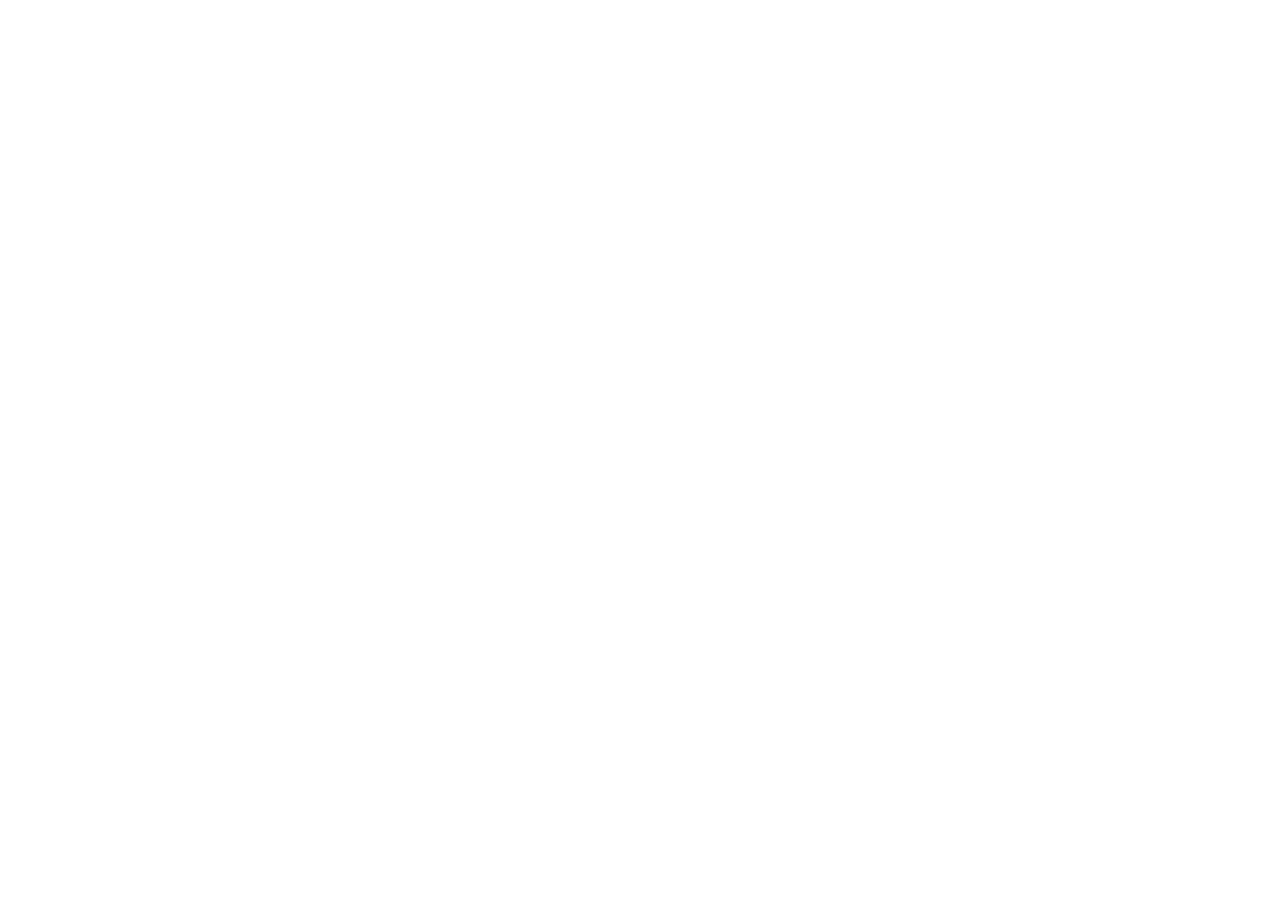
==== index.html @ 13e72894 "Tilføjet html" ====
<!DOCTYPE html>
<html lang="da">

<head>
    <meta charset="UTF-8">
    <meta http-equiv="X-UA-Compatible" content="IE=edge">
    <meta name="viewport" content="width=device-width, initial-scale=1.0">
    <title>Forside</title>
</head>

<body>

</body>

</html>
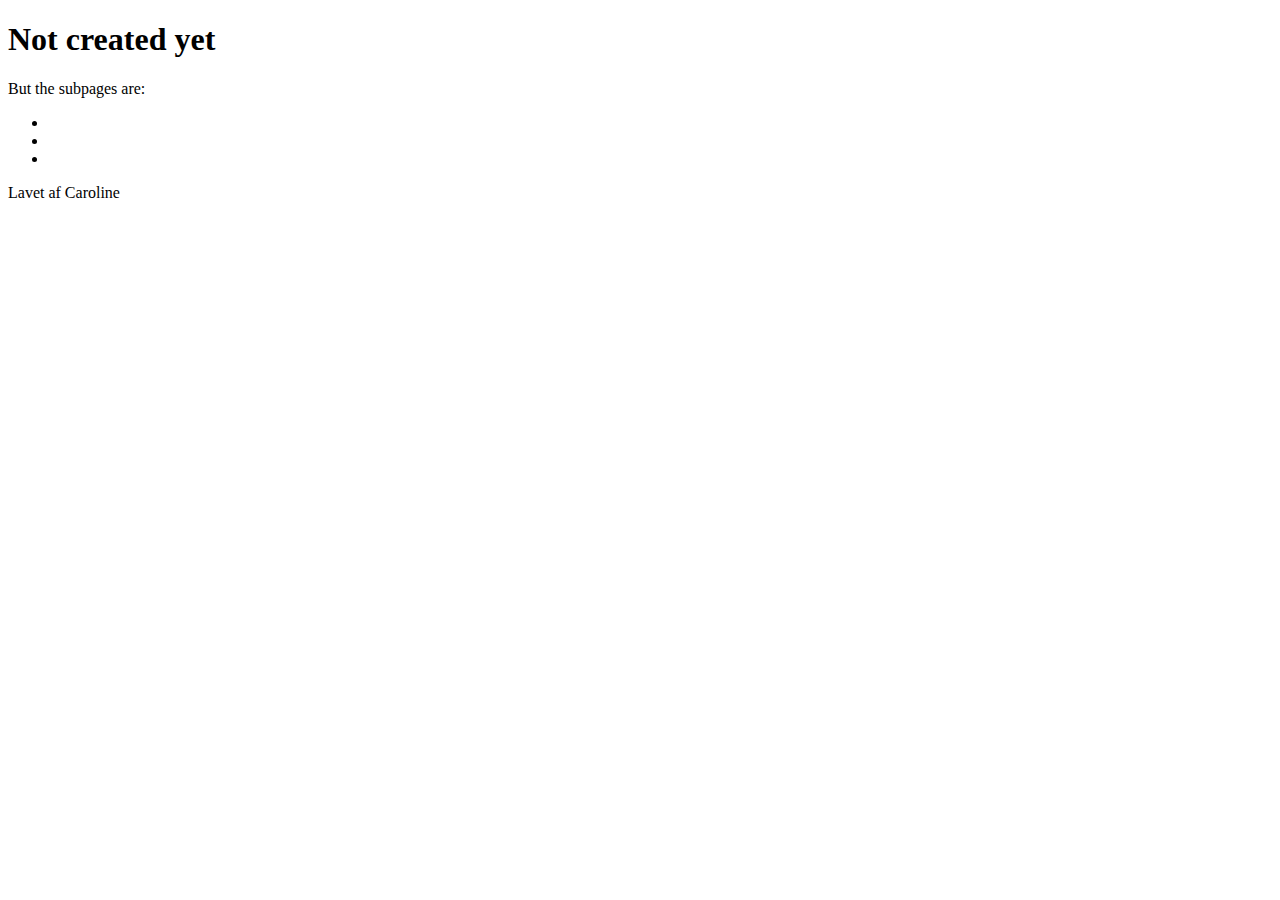
==== commit 1a376405: "Tilføjet stylesheet" ====
--- a/index.html
+++ b/index.html
@@ -5,11 +5,23 @@
     <meta charset="UTF-8">
     <meta http-equiv="X-UA-Compatible" content="IE=edge">
     <meta name="viewport" content="width=device-width, initial-scale=1.0">
+    <link rel="stylesheet" href="generel.css">
+    <link rel="stylesheet" href="layout.css">
     <title>Forside</title>
 </head>
 
 <body>
+    <main>
+        <h1>Not created yet</h1>
+        <p>But the subpages are:</p>
 
+        <ul>
+            <li><a href="category.html"></a></li>
+            <li><a href="productlist.html"></a></li>
+            <li><a href="product.html"></a></li>
+        </ul>
+    </main>
+    <footer>Lavet af Caroline</footer>
 </body>
 
 </html>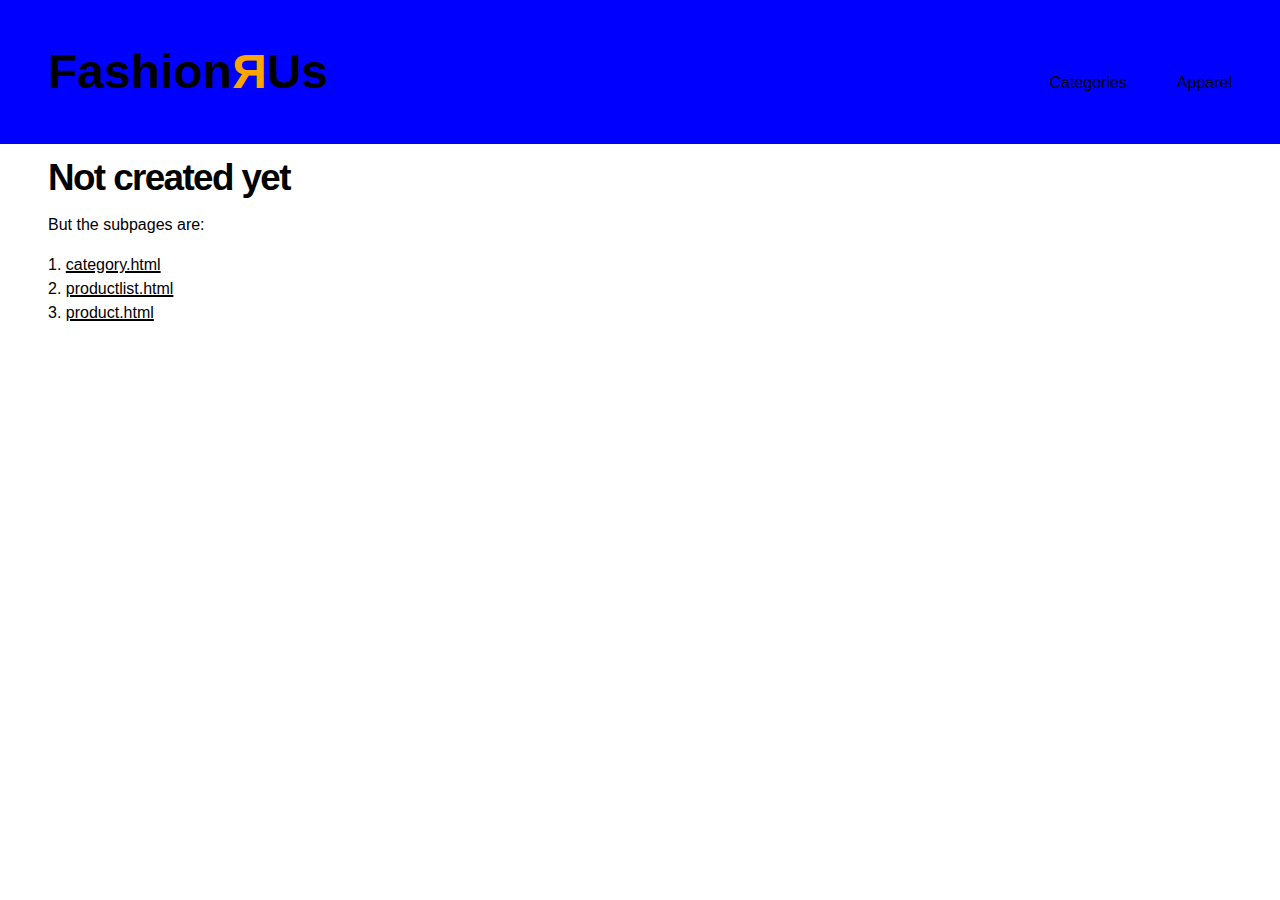
==== commit 5e1a9ab8: "Ændret CSS" ====
--- a/index.html
+++ b/index.html
@@ -11,17 +11,31 @@
 </head>
 
 <body>
+
+    <header class="mainNav">
+        <div>
+            <a class="cta" href="index.html">
+                <div>
+                    <h1>Fashion<span>R</span>Us</h1>
+                </div>
+            </a>
+        </div>
+        <nav>
+            <ul>
+                <li><a class="cta" href="category.html">Categories</a></li>
+                <li><a class="cta" href="productlist.html">Apparel</a></li>
+            </ul>
+        </nav>
+    </header>
     <main>
-        <h1>Not created yet</h1>
+        <h2>Not created yet</h2>
         <p>But the subpages are:</p>
-
-        <ul>
-            <li><a href="category.html"></a></li>
-            <li><a href="productlist.html"></a></li>
-            <li><a href="product.html"></a></li>
-        </ul>
+        <ol>
+            <li><a href="category.html">category.html</a></li>
+            <li><a href="productlist.html">productlist.html</a></li>
+            <li><a href="product.html">product.html</a></li>
+        </ol>
     </main>
-    <footer>Lavet af Caroline</footer>
 </body>
 
 </html>--- a/generel.css
+++ b/generel.css
@@ -0,0 +1,458 @@
+/*************** Reset *********************/
+
+* {
+  margin: 0;
+  padding: 0;
+  box-sizing: border-box;
+  scroll-behavior: smooth;
+  text-rendering: optimizeLegibility;
+  -webkit-font-smoothing: antialiased;
+  -moz-osx-font-smoothing: grayscale;
+  -webkit-tap-highlight-color: transparent;
+}
+
+body {
+  width: 100%;
+  height: 100%;
+  top: 0;
+  left: 0;
+  padding: 0;
+  line-height: 1.5;
+}
+
+img {
+  width: 100%;
+  height: auto;
+  display: block;
+}
+
+main {
+  margin-inline: auto;
+  padding: 0rem 3rem;
+}
+
+html {
+  font-family: -apple-system, BlinkMacSystemFont, "avenir next", avenir, "helvetica neue", helvetica, ubuntu, roboto, noto, "segoe ui", arial, sans-serif;
+  margin: 0;
+  padding: 0;
+  text-decoration-skip-ink: "auto";
+}
+
+/*************** Header og footer *********************/
+
+header {
+  top: 0;
+  display: flex;
+  justify-content: space-between;
+  align-items: baseline;
+  list-style-type: none;
+  text-decoration: none;
+  padding: 2rem 3rem;
+  background-color: blue;
+}
+
+ul {
+  display: flex;
+  list-style-type: none;
+  gap: 50px;
+}
+
+nav ul a {
+  list-style-type: none;
+  text-decoration: none;
+}
+footer {
+  padding: 0rem 3rem;
+  text-align: center;
+  color: white;
+  background-color: black;
+}
+
+/*************** Links *********************/
+
+.cta {
+  list-style-type: none;
+  text-decoration: none;
+}
+
+.cta:hover {
+  color: white;
+}
+
+h1,
+h2,
+h3,
+h4,
+h5,
+h6 {
+  margin-bottom: 1rem;
+  margin-top: 1rem;
+  font-weight: bold;
+}
+
+h1 {
+  font-size: 3rem;
+  line-height: 1;
+}
+
+h2 {
+  font-size: 2.3rem;
+  line-height: 1;
+  letter-spacing: -0.1rem;
+}
+
+h3 {
+  font-size: 2rem;
+  line-height: 1.2;
+}
+
+h4 {
+  font-size: 1.5rem;
+  letter-spacing: -0.06rem;
+  line-height: 1.3;
+}
+
+h5 {
+  font-size: 1.25rem;
+  letter-spacing: -0.03rem;
+  line-height: 1.4;
+}
+
+h6 {
+  font-size: 1rem;
+  letter-spacing: 0;
+  line-height: 1.5;
+}
+
+p {
+  margin-bottom: 1rem;
+}
+
+p > *:last-child {
+  margin-bottom: 0;
+}
+
+a {
+  color: inherit;
+  text-decoration: underline;
+  text-decoration-color: var(--text-decoration-color);
+  -webkit-text-decoration-color: var(--text-decoration-color);
+  border-radius: 5px;
+  text-decoration-thickness: 2px;
+}
+
+@media (hover: hover) {
+  a:hover {
+    text-decoration-color: var(--text-decoration-color-hover);
+  }
+}
+
+a:focus-visible {
+  box-shadow: 0 0 0 2px #5aaafa;
+  outline: none;
+}
+
+small {
+  font-size: 0.888rem;
+}
+
+hr {
+  border: 1px solid var(--input-color);
+  margin: 3.052rem 0;
+}
+
+label {
+  font-weight: bold;
+  display: flex;
+}
+
+input[type="email"],
+input[type="text"],
+input[type="number"],
+input[type="password"],
+input[type="url"],
+input[type="tel"],
+input[type="search"],
+input[type="date"],
+input[type="month"],
+input[type="day"],
+input[type="week"],
+input[type="datetime"],
+input[type="datetime-local"],
+input[type="time"],
+input:not([type]) {
+  padding: 0.5rem;
+  font-size: 1rem;
+  border: 2px solid var(--input-border-color);
+  background-color: var(--input-background-color);
+  color: var(--input-color);
+  border-radius: 10px;
+  -webkit-appearance: none;
+  -moz-appearance: none;
+  appearance: none;
+}
+
+select {
+  font-size: 1rem;
+  border: 2px solid var(--input-border-color);
+  border-radius: 10px;
+  color: var(--input-color);
+  background-color: var(--input-background-color);
+  background-image: var(--select-background-image);
+  background-repeat: no-repeat;
+  background-size: 1rem;
+  background-position: center right 0.5rem;
+}
+
+textarea {
+  -webkit-appearance: none;
+  -moz-appearance: none;
+  appearance: none;
+  font-size: 1rem;
+  border: 2px solid var(--input-border-color);
+  color: var(--input-color);
+  border-radius: 10px;
+  resize: vertical;
+  background-color: var(--input-background-color);
+  box-sizing: border-box;
+  padding: 0.5rem;
+  font-family: -apple-system, BlinkMacSystemFont, "avenir next", avenir, "helvetica neue", helvetica, ubuntu, roboto, noto, "segoe ui", arial, sans-serif;
+}
+
+input:focus,
+select:focus,
+textarea:focus {
+  outline: none;
+  border: 2px solid var(--input-focus-border-color);
+}
+
+input:invalid:not(:placeholder-shown),
+select:invalid,
+textarea:invalid {
+  border: 2px solid var(--input-invalid-border-color);
+  box-shadow: none;
+}
+
+input[type="checkbox"] {
+  display: inline-block;
+  height: 1rem;
+  font-size: 1rem;
+  border-radius: 5px;
+  -webkit-appearance: none;
+  -moz-appearance: none;
+  appearance: none;
+  border: 2px solid var(--input-checkbox-border-color);
+  width: 1rem;
+  background-color: var(--background-color);
+  align-self: center;
+  margin-right: 0.5rem;
+}
+
+input[type="checkbox"]:hover {
+  cursor: pointer;
+}
+
+input[type="checkbox"]:checked {
+  background-image: var(--checkbox-checked-url);
+  background-size: contain;
+  background-color: var(--input-color);
+  border: 2px solid var(--input-color);
+}
+
+input[type="checkbox"]:focus-visible,
+input[type="checkbox"]:checked:focus-visible {
+  border-color: var(--input-focus-border-color);
+}
+
+input[type="radio"] {
+  -webkit-appearance: none;
+  -moz-appearance: none;
+  appearance: none;
+  border-radius: 50%;
+  border: 2px solid var(--input-checkbox-border-color);
+  height: 1rem;
+  width: 1rem;
+  margin-right: 0.5rem;
+  align-self: center;
+  justify-content: center;
+  position: relative;
+  display: flex;
+}
+
+@media (hover: hover) {
+  input[type="radio"]:hover {
+    cursor: pointer;
+  }
+}
+
+input[type="radio"]:checked {
+  border: 2px solid var(--input-color);
+}
+
+input[type="radio"]:focus-visible,
+input[type="radio"]:checked:focus-visible {
+  border-color: var(--input-focus-border-color);
+}
+
+input[type="radio"]:checked::before {
+  content: "";
+  width: calc(100% - 4px);
+  height: calc(100% - 4px);
+  background-color: var(--input-color);
+  align-self: center;
+  border-radius: 50%;
+}
+
+input[type="submit"],
+input[type="reset"],
+input[type="button"],
+button {
+  padding: 0.5rem 1.25rem;
+  font-size: 1rem;
+  border-radius: 10px;
+  background-color: var(--input-background-color);
+  border: 2px solid var(--input-border-color);
+  color: var(--input-color);
+  text-decoration: none;
+  font-weight: bold;
+  margin-bottom: 1rem;
+  -webkit-appearance: none;
+  -moz-appearance: none;
+  appearance: none;
+  display: inline-block;
+  line-height: initial;
+  transition: background-color 200ms ease-in-out, border 200ms ease-in-out, transform 200ms ease-in-out;
+  -webkit-touch-callout: none;
+  -webkit-user-select: none;
+  user-select: none;
+}
+button:disabled {
+  opacity: 0.2;
+}
+
+@media (hover: hover) {
+  input[type="submit"]:hover,
+  input[type="reset"]:hover,
+  input[type="button"]:hover,
+  button:hover {
+    cursor: pointer;
+  }
+}
+
+button:focus-visible,
+input[type="submit"]:focus-visible,
+input[type="reset"]:focus-visible,
+input[type="button"]:focus-visible {
+  border-color: var(--input-focus-border-color);
+  outline: none;
+}
+
+table {
+  width: 100%;
+  border-spacing: 0;
+  margin-bottom: 1.563rem;
+  font-variant-numeric: tabular-nums;
+}
+
+th,
+td {
+  padding: 0.5rem 0.5rem 0.5rem 0;
+  margin: 0;
+}
+
+th {
+  font-weight: bold;
+  text-align: left;
+  border-bottom: 2px solid var(--table-border-color);
+  color: var(--table-header-color);
+}
+
+td {
+  border-bottom: 2px solid var(--table-border-color);
+}
+
+code {
+  font-family: "SFMono-Regular", Consolas, "Liberation Mono", Menlo, Courier, monospace;
+  font-size: 0.8rem;
+  white-space: nowrap;
+  background: var(--input-background-color);
+  padding: 0 0.328rem;
+  display: inline-block;
+  vertical-align: middle;
+  border-radius: 10px;
+}
+
+p > code {
+  white-space: normal;
+}
+
+pre > code {
+  line-height: 1.563em;
+  display: block;
+  padding: 1rem;
+  white-space: pre;
+  margin-bottom: 1.563rem;
+  overflow: scroll;
+}
+
+pre > code::after {
+  content: " ";
+}
+
+blockquote {
+  border-left: 0.25rem solid var(--input-border-color);
+  padding: 0 1rem;
+  margin-bottom: 1.563rem;
+}
+
+ol {
+  list-style: decimal outside;
+}
+
+ol {
+  padding-left: 0;
+  margin-top: 0;
+  margin-bottom: 1.563rem;
+}
+
+li {
+  list-style-position: inside;
+}
+
+dd {
+  margin-top: 1rem;
+  margin-bottom: 1rem;
+}
+kbd {
+  display: inline-block;
+  padding: 0 0.328rem;
+  font-family: "SFMono-Regular", Consolas, "Liberation Mono", Menlo, Courier, monospace;
+  font-size: 0.64rem;
+  color: var(--kbd-color);
+  vertical-align: middle;
+  background-color: var(--kbd-background-color);
+  border: solid 1px var(--kbd-border-color);
+  border-bottom: solid 2px var(--kbd-border-bottom-color);
+  border-radius: 5px;
+}
+
+abbr {
+  text-decoration: none;
+  border-bottom: 2px dashed var(--abbr-border-bottom-color);
+}
+
+@media (hover: hover) {
+  abbr:hover {
+    cursor: help;
+  }
+}
+
+details > summary:focus {
+  box-shadow: 0 0 0 2px var(--input-focus-border-color);
+  outline: none;
+  border-radius: 5px;
+}
+
+details > summary:hover {
+  cursor: pointer;
+}
--- a/layout.css
+++ b/layout.css
@@ -0,0 +1,190 @@
+:root {
+  --off-color: red;
+}
+
+.mainNav h1 span {
+  display: inline-block;
+  transform: scaleX(-1);
+  color: orange;
+}
+
+@media screen and (min-width: 700px) {
+  .mainNav {
+    display: flex;
+  }
+}
+
+.mainNav h1 {
+  margin-right: auto;
+}
+
+.letterLinks ol {
+  margin-top: 1rem;
+  list-style-type: none;
+  display: flex;
+  flex-wrap: wrap;
+  gap: 0.5rem;
+  font-size: 1.4rem;
+}
+
+/*************** Category list *********************/
+
+.brandList ol {
+  list-style-type: none;
+}
+.brandList li {
+  border-bottom: 1px solid #d8d8d8;
+  display: flex;
+  justify-content: space-between;
+  align-items: center;
+  padding: 1rem;
+}
+.brandList a {
+  text-decoration: none;
+  display: block;
+  width: 100%;
+}
+.brandList li::after {
+  display: block;
+  width: 20px;
+  height: 20px;
+  content: "";
+  transition: all 0.3s;
+  background: url('data:image/svg+xml;utf8,<svg xmlns="http://www.w3.org/2000/svg" viewBox="0 0 9 14"><path fill="none" stroke="white" d="M.8 12.87l7.5-6-7.5-6"></path></svg>');
+  background-repeat: no-repeat;
+  /* url('data:image/svg+xml;utf8,<svg class="svg-arrowRight" viewBox="0 0 9 14"><path fill="none" stroke="#979797" d="M.8 12.87l7.5-6-7.5-6"></path></svg>'); */
+}
+.brandList li:hover {
+  background: lightgray;
+  transition: transform 0.5s;
+}
+.brandList li:hover::after {
+  transform: translateX(8px);
+}
+
+@media screen and (min-width: 800px) {
+  .brandList ol {
+    column-count: 2;
+    padding: 40px;
+  }
+}
+
+/*************** Product list *********************/
+
+.productlist main {
+  display: grid;
+  grid-template-columns: 1fr 1fr 1fr;
+  gap: 2rem;
+}
+
+.productlist main h2 {
+  grid-column: 1/-1;
+}
+.productlist article h3 {
+  font-size: 1rem;
+  flex-grow: 3;
+}
+.productlist article > * {
+  margin: 0;
+  font-size: 0.9rem;
+}
+
+.subtle {
+  color: #d8d8d8cc;
+}
+.productlist article {
+  display: flex;
+  flex-direction: column;
+}
+.productlist article.soldOut img {
+  opacity: 0.5;
+}
+.productlist article.soldOut::before {
+  content: "Sold Out";
+  position: absolute;
+  background: var(--color);
+  color: var(--background-color);
+  padding: 1rem;
+}
+.productlist article .discounted,
+.productlist article .price span {
+  display: none;
+}
+.productlist article.onSale .discounted {
+  display: flex;
+  justify-content: space-between;
+}
+.discounted > p {
+  margin-bottom: 0;
+}
+.productlist article.onSale .price span {
+  display: initial;
+}
+.productlist article button {
+  margin-top: auto;
+}
+.productlist article {
+  margin-bottom: 1rem;
+}
+.discounted p:last-child {
+  background: var(--off-color);
+  padding: 0.2rem;
+}
+
+.breadcrumbs {
+  list-style-type: none;
+  display: flex;
+}
+.breadcrumbs li::after {
+  display: inline-block;
+  width: 10px;
+  height: 10px;
+  margin: 0 10px;
+  content: "";
+  transition: all 0.3s;
+  background: url('data:image/svg+xml;utf8,<svg xmlns="http://www.w3.org/2000/svg" viewBox="0 0 9 14"><path fill="none" stroke="white" d="M.8 12.87l7.5-6-7.5-6"></path></svg>');
+  background-repeat: no-repeat;
+}
+.breadcrumbs li:last-child::after {
+  background: none;
+}
+.purchaseBox {
+  background: #d8d8d8;
+  color: var(--background-color);
+  padding: 1rem;
+}
+.info {
+  padding: 1rem;
+}
+.product select {
+  min-width: 100px;
+}
+.product main {
+  display: grid;
+}
+.product main .breadcrumbs,
+.product main img {
+  grid-column: 1/-1;
+}
+.purchaseBox form label {
+  gap: 1rem;
+}
+.purchaseBox button {
+  display: block;
+  margin-top: 1rem;
+  width: 100%;
+}
+dt {
+  font-weight: 700;
+}
+@media screen and (min-width: 1000px) {
+  .product main {
+    grid-template-columns: 1fr 310px;
+  }
+  .info {
+    order: 0;
+  }
+  .purchaseBox {
+    order: 2;
+  }
+}
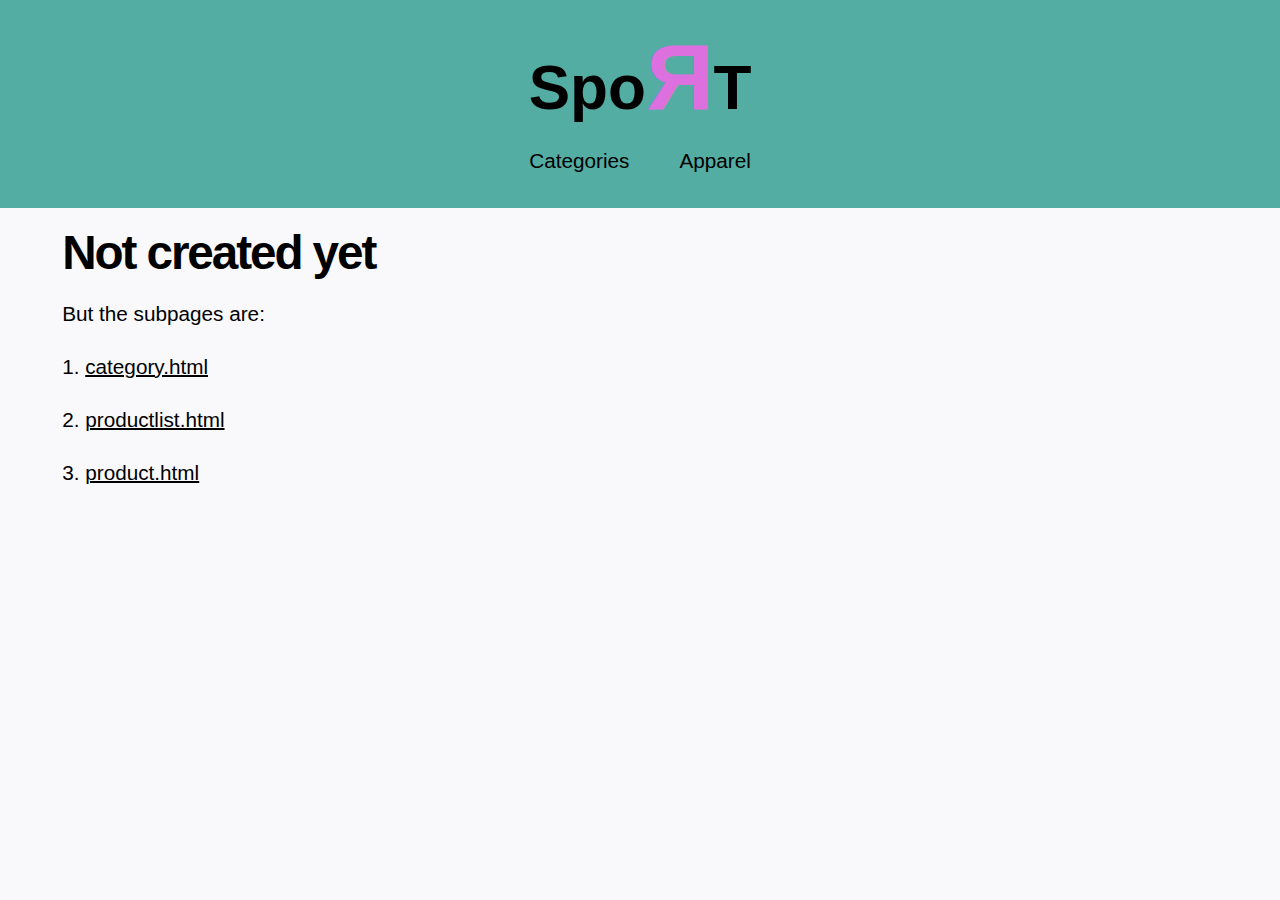
==== commit a8bb0424: "Tilføjet Js" ====
--- a/index.html
+++ b/index.html
@@ -12,11 +12,11 @@
 
 <body>
 
-    <header class="mainNav">
-        <div>
+    <header class="headerH1">
+        <div class="zoom">
             <a class="cta" href="index.html">
                 <div>
-                    <h1>Fashion<span>R</span>Us</h1>
+                    <h1>Spo<span>R</span>T</h1>
                 </div>
             </a>
         </div>
--- a/generel.css
+++ b/generel.css
@@ -12,16 +12,16 @@
 }
 
 body {
-  width: 100%;
-  height: 100%;
-  top: 0;
-  left: 0;
   padding: 0;
-  line-height: 1.5;
+  font-weight: 400;
+  line-height: 1.563;
+  color: var(--color);
+  background-color: var(--background-color);
+  caret-color: var(--caret-color);
 }
 
 img {
-  width: 100%;
+  max-width: 100%;
   height: auto;
   display: block;
 }
@@ -32,35 +32,64 @@
 }
 
 html {
+  font-size: calc(18px + ((100vw - 600px) / 250));
   font-family: -apple-system, BlinkMacSystemFont, "avenir next", avenir, "helvetica neue", helvetica, ubuntu, roboto, noto, "segoe ui", arial, sans-serif;
   margin: 0;
   padding: 0;
   text-decoration-skip-ink: "auto";
+  background-color: #f9f9fb;
 }
 
 /*************** Header og footer *********************/
 
 header {
   top: 0;
-  display: flex;
+  display: inline-flexbox;
   justify-content: space-between;
-  align-items: baseline;
+  align-items: center;
+  padding: 0.5rem 1rem;
+  background-color: #53ada3;
+  text-align: center;
+}
+
+.headerH1 h1 span {
+  display: inline-block;
+  transform: scaleX(-1);
+  color: #dc70df;
+  font-size: 4.5rem;
+}
+
+.cta {
   list-style-type: none;
   text-decoration: none;
-  padding: 2rem 3rem;
-  background-color: blue;
+  color: black;
+}
+
+.cta:hover {
+  color: blue;
+}
+
+.zoom:hover {
+  transition: transform 0.2s;
+  transform: scale(1.1);
 }
 
 ul {
   display: flex;
   list-style-type: none;
+  justify-content: center;
   gap: 50px;
 }
 
-nav ul a {
+li nav ul a {
   list-style-type: none;
   text-decoration: none;
 }
+
+li {
+  margin-bottom: 1rem;
+}
+
 footer {
   padding: 0rem 3rem;
   text-align: center;
--- a/layout.css
+++ b/layout.css
@@ -1,21 +1,5 @@
 :root {
   --off-color: red;
-}
-
-.mainNav h1 span {
-  display: inline-block;
-  transform: scaleX(-1);
-  color: orange;
-}
-
-@media screen and (min-width: 700px) {
-  .mainNav {
-    display: flex;
-  }
-}
-
-.mainNav h1 {
-  margin-right: auto;
 }
 
 .letterLinks ol {
@@ -131,6 +115,8 @@
   padding: 0.2rem;
 }
 
+/*************** Product *********************/
+
 .breadcrumbs {
   list-style-type: none;
   display: flex;
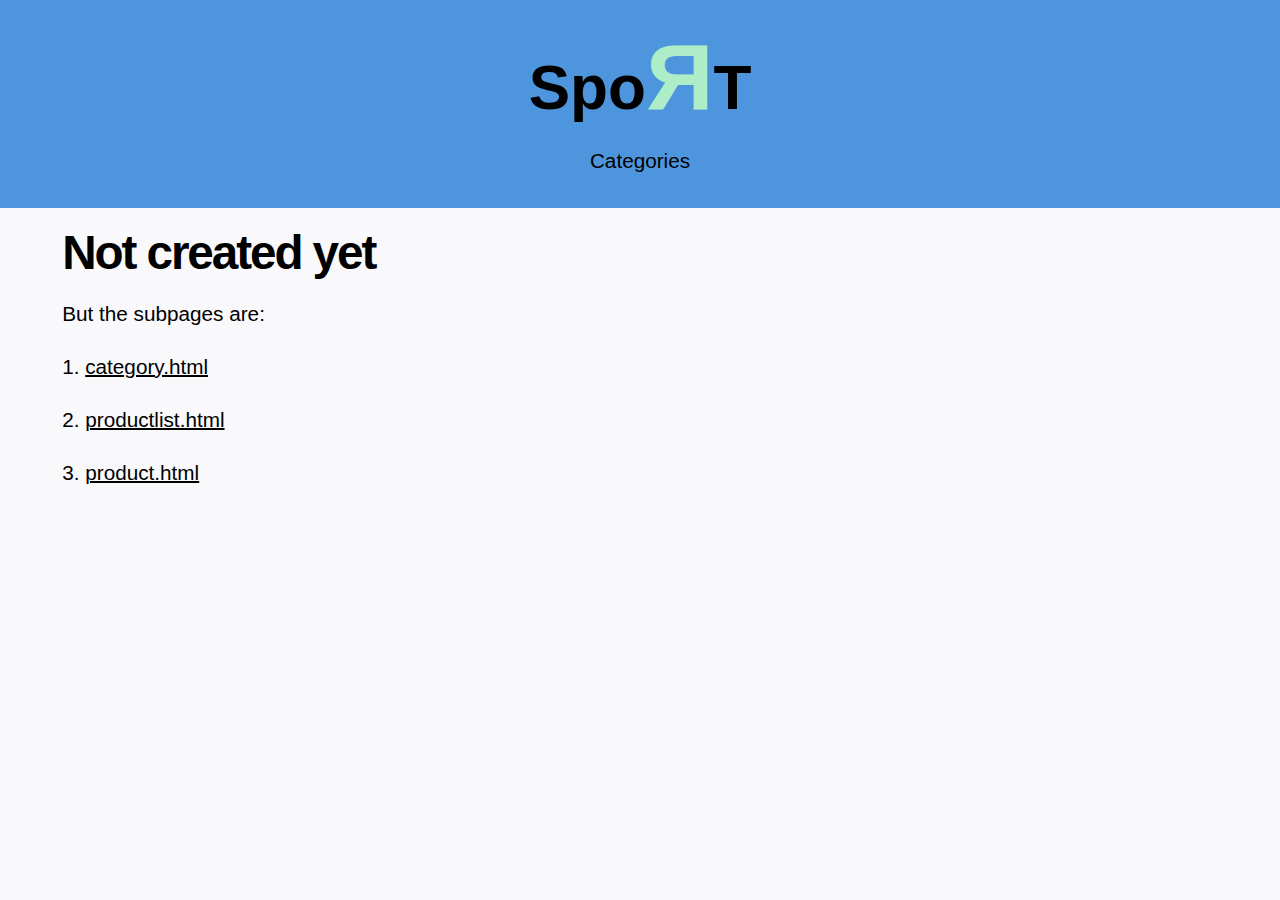
==== commit bfc95d75: "js working" ====
--- a/index.html
+++ b/index.html
@@ -23,7 +23,6 @@
         <nav>
             <ul>
                 <li><a class="cta" href="category.html">Categories</a></li>
-                <li><a class="cta" href="productlist.html">Apparel</a></li>
             </ul>
         </nav>
     </header>
--- a/generel.css
+++ b/generel.css
@@ -48,14 +48,14 @@
   justify-content: space-between;
   align-items: center;
   padding: 0.5rem 1rem;
-  background-color: #53ada3;
+  background-color: #4d96dd;
   text-align: center;
 }
 
 .headerH1 h1 span {
   display: inline-block;
   transform: scaleX(-1);
-  color: #dc70df;
+  color: #adeec8;
   font-size: 4.5rem;
 }
 
@@ -131,7 +131,7 @@
 }
 
 h3 {
-  font-size: 2rem;
+  font-size: 1.5rem;
   line-height: 1.2;
 }
 
--- a/layout.css
+++ b/layout.css
@@ -65,7 +65,6 @@
   grid-column: 1/-1;
 }
 .productlist article h3 {
-  font-size: 1rem;
   flex-grow: 3;
 }
 .productlist article > * {
